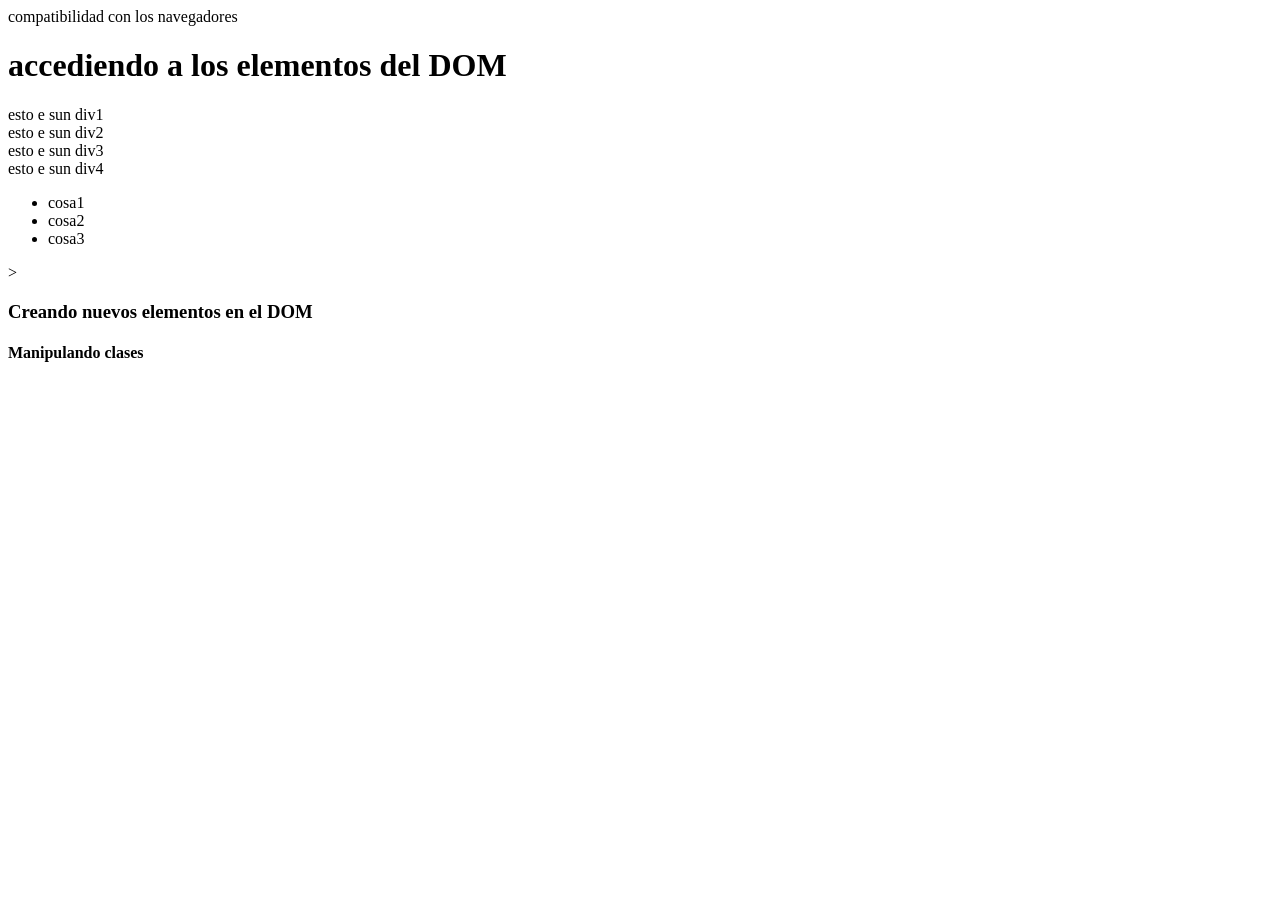
==== HTML/index.html @ 70ae3fa4 "loops3" ====
<!DOCTYPE html>
<html lang="en">
<head>
    <meta charset="UTF-8">
    <meta http-equiv="X-UA-Compatible" content="IE=edge"> compatibilidad con los navegadores
    <meta name="viewport" content="width=device-width, initial-scale=1.0">
    <script src="app.js" defer></script>
    <link rel="styleheet" href="style.css">
    <title>DOM</title>
</head>
<body>
   <h1>accediendo a los elementos del DOM</h1>
   <h2 id="subtitle"></h2>
    <p class="paragraph"></p>
    <div>esto e sun div1</div>
    <div>esto e sun div2</div>
    <div>esto e sun div3</div>
    <div>esto e sun div4</div>
    <ul>
        <li>cosa1</li>
        <li>cosa2</li>
        <li>cosa3</li>
    </ul>>
    <h3>Creando nuevos elementos en el DOM</h3>
        <div id="container"></div>
    <h4 id="cabecera">Manipulando clases</h4>
        <div>   </div>
</body>
</html>
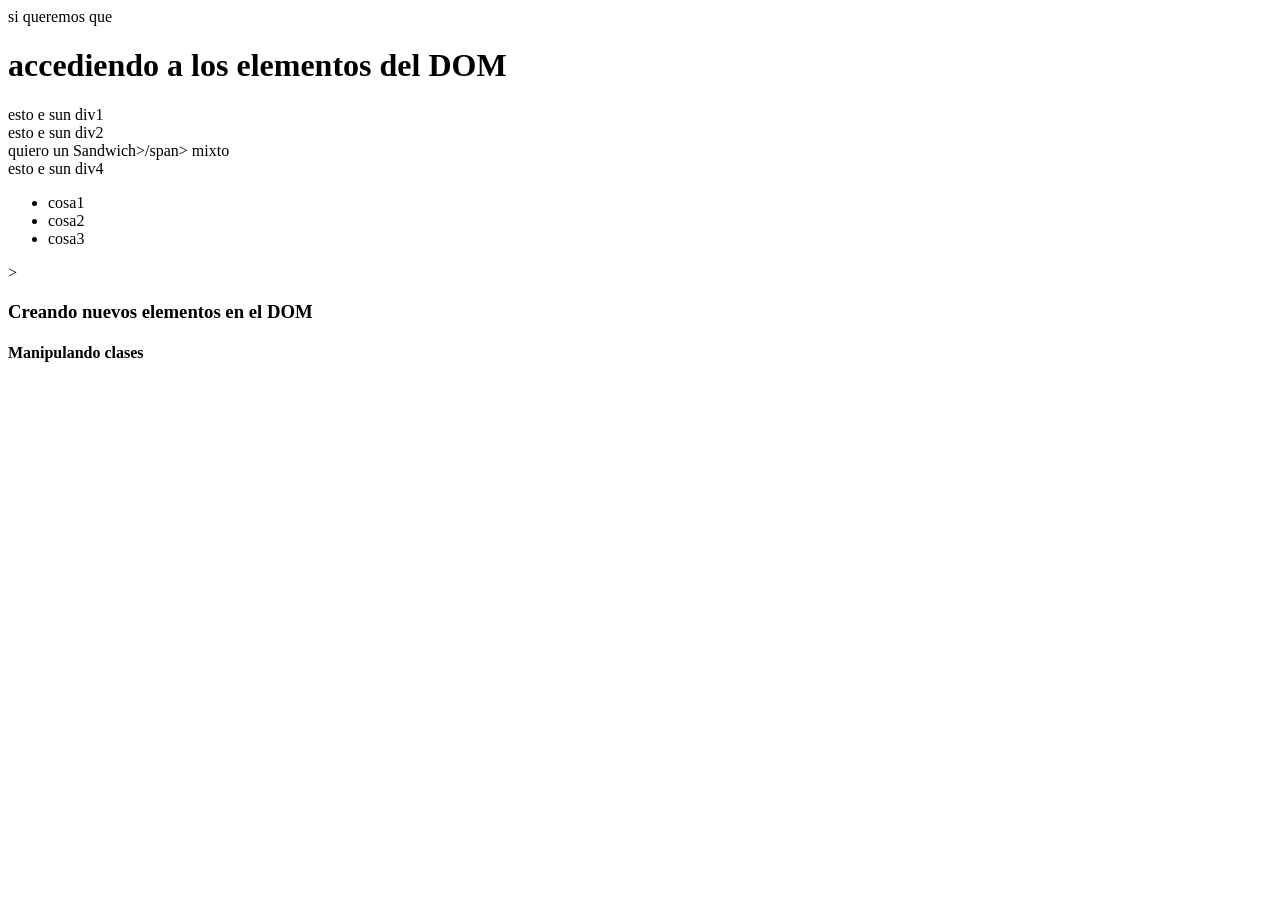
==== commit 24071939: "CSS" ====
--- a/HTML/index.html
+++ b/HTML/index.html
@@ -1,22 +1,22 @@
 <!DOCTYPE html>
-<html lang="en">
+<html lang="en"> si queremos que 
 <head>
     <meta charset="UTF-8">
-    <meta http-equiv="X-UA-Compatible" content="IE=edge"> compatibilidad con los navegadores
+    <meta http-equiv="X-UA-Compatible" content="IE=edge"> <!-- compatibilidad con los navegadores -->
     <meta name="viewport" content="width=device-width, initial-scale=1.0">
     <script src="app.js" defer></script>
     <link rel="styleheet" href="style.css">
     <title>DOM</title>
 </head>
 <body>
-   <h1>accediendo a los elementos del DOM</h1>
+   <h1 type >accediendo a los elementos del DOM</h1>
    <h2 id="subtitle"></h2>
     <p class="paragraph"></p>
     <div>esto e sun div1</div>
     <div>esto e sun div2</div>
-    <div>esto e sun div3</div>
+    <div>quiero un <span translate="no"></span>Sandwich>/span> mixto</div>
     <div>esto e sun div4</div>
-    <ul>
+    <ul type: reverse>
         <li>cosa1</li>
         <li>cosa2</li>
         <li>cosa3</li>
@@ -25,5 +25,7 @@
         <div id="container"></div>
     <h4 id="cabecera">Manipulando clases</h4>
         <div>   </div>
+
+    <form action="", method="get"
 </body>
-</html>+</html>
